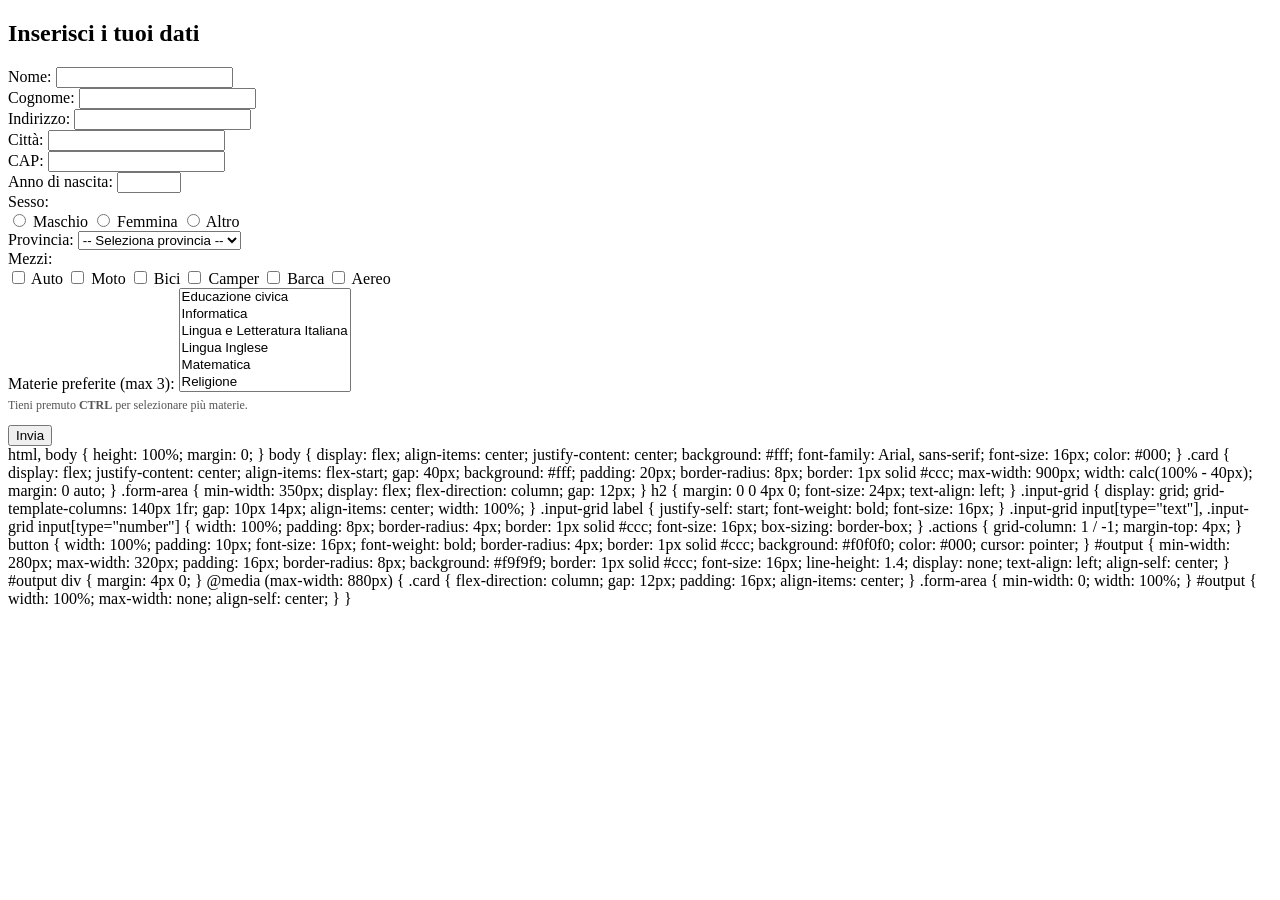
==== anagrafica3.0.html @ 097013be "Rename anagrafica3.0.java to anagrafica3.0.html" ====
<!DOCTYPE html>
<html lang="it">
<head>
<meta charset="UTF-8">
<title>Registrazione dati</title>
<link rel="stylesheet" href="stile.css">
</head>
<body>
<div class="card">
<div class="form-area">
<h2>Inserisci i tuoi dati</h2>

<div class="input-grid">
<!-- Dati anagrafici -->
<div class="input-row">
<label for="nome">Nome:</label>
<input type="text" id="nome">
</div>

<div class="input-row">
<label for="cognome">Cognome:</label>
<input type="text" id="cognome">
</div>

<div class="input-row">
<label for="indirizzo">Indirizzo:</label>
<input type="text" id="indirizzo">
</div>

<div class="input-row">
<label for="citta">Città:</label>
<input type="text" id="citta">
</div>

<div class="input-row">
<label for="cap">CAP:</label>
<input type="text" id="cap">
</div>

<div class="input-row">
<label for="anno">Anno di nascita:</label>
<input type="number" id="anno" min="1900" max="2025">
</div>

<!-- Sesso (radio button) -->
<div class="input-row">
<label>Sesso:</label>
<div>
<input type="radio" name="sesso" value="Maschio"> Maschio
<input type="radio" name="sesso" value="Femmina"> Femmina
<input type="radio" name="sesso" value="Altro"> Altro
</div>
</div>

<!-- Provincia (combobox) -->
<div class="input-row">
<label for="provincia">Provincia:</label>
<select id="provincia">
<option value="">-- Seleziona provincia --</option>
<option value="AG">Agrigento</option>
<option value="AL">Alessandria</option>
<option value="AN">Ancona</option>
<option value="BT">Andria</option>
<option value="AO">Aosta</option>
<option value="AR">Arezzo</option>
<option value="AP">Ascoli Piceno</option>
<option value="AT">Asti</option>
<option value="AV">Avellino</option>
<option value="BA">Bari</option>
<option value="BT">Barletta</option>
<option value="BL">Belluno</option>
<option value="BN">Benevento</option>
<option value="BG">Bergamo</option>
<option value="BI">Biella</option>
<option value="BO">Bologna</option>
<option value="BZ">Bolzano</option>
<option value="BS">Brescia</option>
<option value="BR">Brindisi</option>
<option value="CA">Cagliari</option>
<option value="CL">Caltanissetta</option>
<option value="CB">Campobasso</option>
<option value="CI">Carbonia</option>
<option value="CE">Caserta</option>
<option value="CT">Catania</option>
<option value="CZ">Catanzaro</option>
<option value="CH">Chieti</option>
<option value="CO">Como</option>
<option value="CS">Cosenza</option>
<option value="CR">Cremona</option>
<option value="KR">Crotone</option>
<option value="CN">Cuneo</option>
<option value="EN">Enna</option>
<option value="FE">Ferrara</option>
<option value="FI">Firenze</option>
<option value="FG">Foggia</option>
<option value="FC">Forlì</option>
<option value="FR">Frosinone</option>
<option value="GE">Genova</option>
<option value="GO">Gorizia</option>
<option value="GR">Grosseto</option>
<option value="IM">Imperia</option>
<option value="IS">Isernia</option>
<option value="AQ">L’Aquila</option>
<option value="SP">La Spezia</option>
<option value="LT">Latina</option>
<option value="LE">Lecce</option>
<option value="LC">Lecco</option>
<option value="LI">Livorno</option>
<option value="LO">Lodi</option>
<option value="LU">Lucca</option>
<option value="MC">Macerata</option>
<option value="MN">Mantova</option>
<option value="MS">Massa-Carrara</option>
<option value="MT">Matera</option>
<option value="ME">Messina</option>
<option value="MI">Milano</option>
<option value="MO">Modena</option>
<option value="MB">Monza</option>
<option value="NA">Napoli</option>
<option value="NO">Novara</option>
<option value="NU">Nuoro</option>
<option value="OT">Olbia</option>
<option value="OR">Oristano</option>
<option value="PD">Padova</option>
<option value="PA">Palermo</option>
<option value="PR">Parma</option>
<option value="PV">Pavia</option>
<option value="PG">Perugia</option>
<option value="PU">Pesaro</option>
<option value="PE">Pescara</option>
<option value="PC">Piacenza</option>
<option value="PI">Pisa</option>
<option value="PT">Pistoia</option>
<option value="PN">Pordenone</option>
<option value="PZ">Potenza</option>
<option value="PO">Prato</option>
<option value="RG">Ragusa</option>
<option value="RA">Ravenna</option>
<option value="RC">Reggio Calabria</option>
<option value="RE">Reggio Emilia</option>
<option value="RI">Rieti</option>
<option value="RN">Rimini</option>
<option value="RM">Roma</option>
<option value="RO">Rovigo</option>
<option value="SA">Salerno</option>
<option value="SS">Sassari</option>
<option value="SV">Savona</option>
<option value="SI">Siena</option>
<option value="SR">Siracusa</option>
<option value="SO">Sondrio</option>
<option value="TA">Taranto</option>
<option value="TE">Teramo</option>
<option value="TR">Terni</option>
<option value="OG">Tortolì</option>
<option value="TO">Torino</option>
<option value="TP">Trapani</option>
<option value="TN">Trento</option>
<option value="TV">Treviso</option>
<option value="TS">Trieste</option>
<option value="UD">Udine</option>
<option value="VA">Varese</option>
<option value="VE">Venezia</option>
<option value="VB">Verbania</option>
<option value="VC">Vercelli</option>
<option value="VR">Verona</option>
<option value="VV">Vibo Valentia</option>
<option value="VI">Vicenza</option>
<option value="VS">Villacidro</option>
<option value="VT">Viterbo</option>
</select>
</div>

<!-- Mezzi (checkbox) -->
<div class="input-row">
<label>Mezzi:</label>
<div>
<input type="checkbox" name="mezzi" value="Auto"> Auto
<input type="checkbox" name="mezzi" value="Moto"> Moto
<input type="checkbox" name="mezzi" value="Bici"> Bici
<input type="checkbox" name="mezzi" value="Camper"> Camper
<input type="checkbox" name="mezzi" value="Barca"> Barca
<input type="checkbox" name="mezzi" value="Aereo"> Aereo
</div>
</div>

<!-- Materie preferite (listbox multipla, max 3) -->
<div class="input-row">
<label for="materie">Materie preferite (max 3):</label>
<select id="materie" multiple="multiple" size="6">
<option value="Educazione civica">Educazione civica</option>
<option value="Informatica">Informatica</option>
<option value="Lingua e Letteratura Italiana">Lingua e Letteratura Italiana</option>
<option value="Lingua Inglese">Lingua Inglese</option>
<option value="Matematica">Matematica</option>
<option value="Religione">Religione</option>
<option value="Scienze Motorie">Scienze Motorie</option>
<option value="Sistemi e Reti">Sistemi e Reti</option>
<option value="Storia">Storia</option>
<option value="TPSi">TPSi</option>
<option value="Telecomunicazioni">Telecomunicazioni</option>
</select>
<p style="font-size: 12px; color: #555; margin-top: 5px;">
Tieni premuto <strong>CTRL</strong> per selezionare più materie.
</p>
</div>


<div class="actions">
<button type="button" onclick="stampaDati()">Invia</button>
</div>
</div>
</div>

<div id="output"></div>
</div>

<script>
function stampaDati() {
    const user = {};
    user.nome = document.getElementById("nome").value.trim();
    user.cognome = document.getElementById("cognome").value.trim();
    user.indirizzo = document.getElementById("indirizzo").value.trim();
    user.citta = document.getElementById("citta").value.trim();
    user.cap = document.getElementById("cap").value.trim();
    user.anno = document.getElementById("anno").value.trim();

    const selezioneSesso = document.querySelector('input[name="sesso"]:checked');
    user.sesso = selezioneSesso ? selezioneSesso.value : "Non specificato";

    user.provincia = document.getElementById("provincia").value || "Non selezionata";

    const mezziSelezionati = document.querySelectorAll('input[name="mezzi"]:checked');
    const mezziArray = [];
    for (const i = 0; i < mezziSelezionati.length; i++) {
        mezziArray.push(mezziSelezionati[i].value);
    }
    if (mezziArray.length === 0) mezziArray = ["Nessuno"];
    user.mezzi = mezziArray;

    // Materie preferite (max 3)
    const materieSel = [];
    const options = document.getElementById("materie").selectedOptions;

    for (const k = 0; k < options.length; k++) {
        materieSel.push(options[k].value);
    }

    if (materieSel.length > 3) {
        alert("Puoi selezionare al massimo 3 materie!");
        return;
    }

    user.materie = materieSel.length ? materieSel : ["Nessuna"];

    if (!user.nome || !user.cognome || user.anno === "") {
        alert("Compila almeno Nome, Cognome e Anno di nascita!");
        return;
    }

    const anno = parseInt(user.anno, 10);
    if (isNaN(anno)) {
        alert("Anno di nascita non valido");
        return;
    }

    const eta = new Date().getFullYear() - anno;
    const gen = "";

    if (anno >= 1901 && anno <= 1927) gen = "Greatest Generation";
    else if (anno >= 1928 && anno <= 1945) gen = "Generazione Silenziosa";
    else if (anno >= 1946 && anno <= 1964) gen = "Baby Boomers";
    else if (anno >= 1965 && anno <= 1980) gen = "Generazione X";
    else if (anno >= 1981 && anno <= 1996) gen = "Millennials";
    else if (anno >= 1997 && anno <= 2012) gen = "Generazione Z";
    else if (anno >= 2013) gen = "Generazione Alpha";
    else gen = "Anno non valido o troppo lontano nel tempo";

    const outputDiv = document.getElementById("output");
    outputDiv.style.display = "block";

    outputDiv.innerHTML =
        "<h3>Dati inseriti:</h3>" +
        "<div><strong>Nome:</strong> " + user.nome + "</div>" +
        "<div><strong>Cognome:</strong> " + user.cognome + "</div>" +
        "<div><strong>Indirizzo:</strong> " + user.indirizzo + "</div>" +
        "<div><strong>Città:</strong> " + user.citta + "</div>" +
        "<div><strong>Provincia:</strong> " + user.provincia + "</div>" +
        "<div><strong>CAP:</strong> " + user.cap + "</div>" +
        "<div><strong>Sesso:</strong> " + user.sesso + "</div>" +
        "<div><strong>Anno di nascita:</strong> " + user.anno + "</div>" +
        "<div><strong>Età:</strong> " + eta + " anni</div>" +
        "<div><strong>Generazione:</strong> " + gen + "</div>" +
        "<div><strong>Mezzi:</strong> " + user.mezzi.join(", ") + "</div>" +
        "<div><strong>Materie preferite:</strong> " + user.materie.join(", ") + "</div>";
}
</script>

</body>
</html>





html, body {
  height: 100%;
  margin: 0;
}

body {
  display: flex;
  align-items: center;
  justify-content: center;
  background: #fff;
  font-family: Arial, sans-serif;
  font-size: 16px;
  color: #000;
}

.card {
  display: flex;
  justify-content: center;
  align-items: flex-start;
  gap: 40px;
  background: #fff;
  padding: 20px;
  border-radius: 8px;
  border: 1px solid #ccc;
  max-width: 900px;
  width: calc(100% - 40px);
  margin: 0 auto;
}

.form-area {
  min-width: 350px;
  display: flex;
  flex-direction: column;
  gap: 12px;
}

h2 {
  margin: 0 0 4px 0;
  font-size: 24px;
  text-align: left;
}

.input-grid {
  display: grid;
  grid-template-columns: 140px 1fr;
  gap: 10px 14px;
  align-items: center;
  width: 100%;
}

.input-grid label {
  justify-self: start;
  font-weight: bold;
  font-size: 16px;
}

.input-grid input[type="text"],
.input-grid input[type="number"] {
  width: 100%;
  padding: 8px;
  border-radius: 4px;
  border: 1px solid #ccc;
  font-size: 16px;
  box-sizing: border-box;
}

.actions {
  grid-column: 1 / -1;
  margin-top: 4px;
}

button {
  width: 100%;
  padding: 10px;
  font-size: 16px;
  font-weight: bold;
  border-radius: 4px;
  border: 1px solid #ccc;
  background: #f0f0f0;
  color: #000;
  cursor: pointer;
}

#output {
  min-width: 280px;
  max-width: 320px;
  padding: 16px;
  border-radius: 8px;
  background: #f9f9f9;
  border: 1px solid #ccc;
  font-size: 16px;
  line-height: 1.4;
  display: none;
  text-align: left;
  align-self: center;
}

#output div {
  margin: 4px 0;
}

@media (max-width: 880px) {
  .card {
    flex-direction: column;
    gap: 12px;
    padding: 16px;
    align-items: center;
  }
  .form-area {
    min-width: 0;
    width: 100%;
  }
  #output {
    width: 100%;
    max-width: none;
    align-self: center;
  }
}
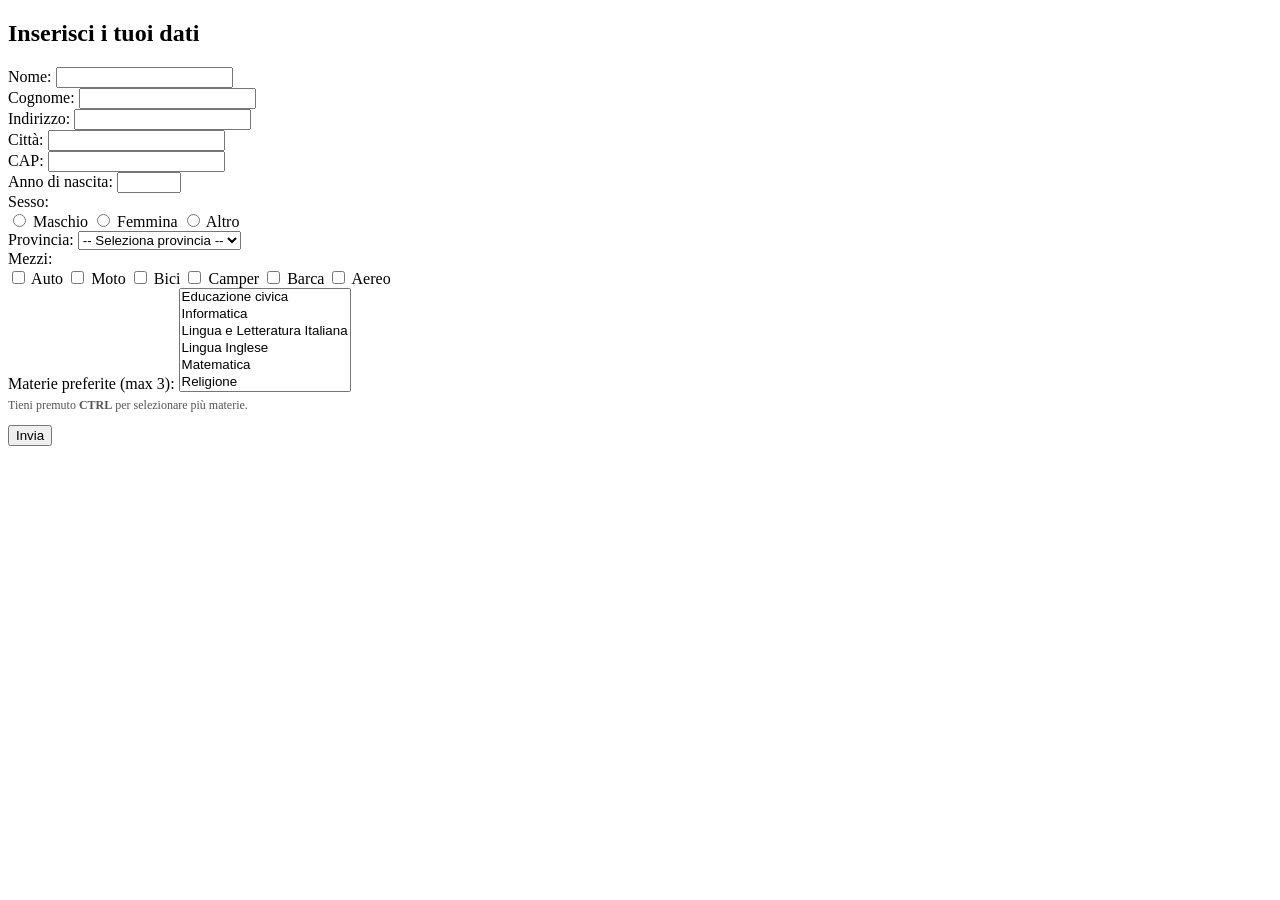
==== commit 9896c622: "Update anagrafica3.0.html" ====
--- a/anagrafica3.0.html
+++ b/anagrafica3.0.html
@@ -42,7 +42,7 @@
 <input type="number" id="anno" min="1900" max="2025">
 </div>
 
-<!-- Sesso (radio button) -->
+
 <div class="input-row">
 <label>Sesso:</label>
 <div>
@@ -183,7 +183,6 @@
 </div>
 </div>
 
-<!-- Materie preferite (listbox multipla, max 3) -->
 <div class="input-row">
 <label for="materie">Materie preferite (max 3):</label>
 <select id="materie" multiple="multiple" size="6">
@@ -297,126 +296,3 @@
 
 </body>
 </html>
-
-
-
-
-
-html, body {
-  height: 100%;
-  margin: 0;
-}
-
-body {
-  display: flex;
-  align-items: center;
-  justify-content: center;
-  background: #fff;
-  font-family: Arial, sans-serif;
-  font-size: 16px;
-  color: #000;
-}
-
-.card {
-  display: flex;
-  justify-content: center;
-  align-items: flex-start;
-  gap: 40px;
-  background: #fff;
-  padding: 20px;
-  border-radius: 8px;
-  border: 1px solid #ccc;
-  max-width: 900px;
-  width: calc(100% - 40px);
-  margin: 0 auto;
-}
-
-.form-area {
-  min-width: 350px;
-  display: flex;
-  flex-direction: column;
-  gap: 12px;
-}
-
-h2 {
-  margin: 0 0 4px 0;
-  font-size: 24px;
-  text-align: left;
-}
-
-.input-grid {
-  display: grid;
-  grid-template-columns: 140px 1fr;
-  gap: 10px 14px;
-  align-items: center;
-  width: 100%;
-}
-
-.input-grid label {
-  justify-self: start;
-  font-weight: bold;
-  font-size: 16px;
-}
-
-.input-grid input[type="text"],
-.input-grid input[type="number"] {
-  width: 100%;
-  padding: 8px;
-  border-radius: 4px;
-  border: 1px solid #ccc;
-  font-size: 16px;
-  box-sizing: border-box;
-}
-
-.actions {
-  grid-column: 1 / -1;
-  margin-top: 4px;
-}
-
-button {
-  width: 100%;
-  padding: 10px;
-  font-size: 16px;
-  font-weight: bold;
-  border-radius: 4px;
-  border: 1px solid #ccc;
-  background: #f0f0f0;
-  color: #000;
-  cursor: pointer;
-}
-
-#output {
-  min-width: 280px;
-  max-width: 320px;
-  padding: 16px;
-  border-radius: 8px;
-  background: #f9f9f9;
-  border: 1px solid #ccc;
-  font-size: 16px;
-  line-height: 1.4;
-  display: none;
-  text-align: left;
-  align-self: center;
-}
-
-#output div {
-  margin: 4px 0;
-}
-
-@media (max-width: 880px) {
-  .card {
-    flex-direction: column;
-    gap: 12px;
-    padding: 16px;
-    align-items: center;
-  }
-  .form-area {
-    min-width: 0;
-    width: 100%;
-  }
-  #output {
-    width: 100%;
-    max-width: none;
-    align-self: center;
-  }
-}
